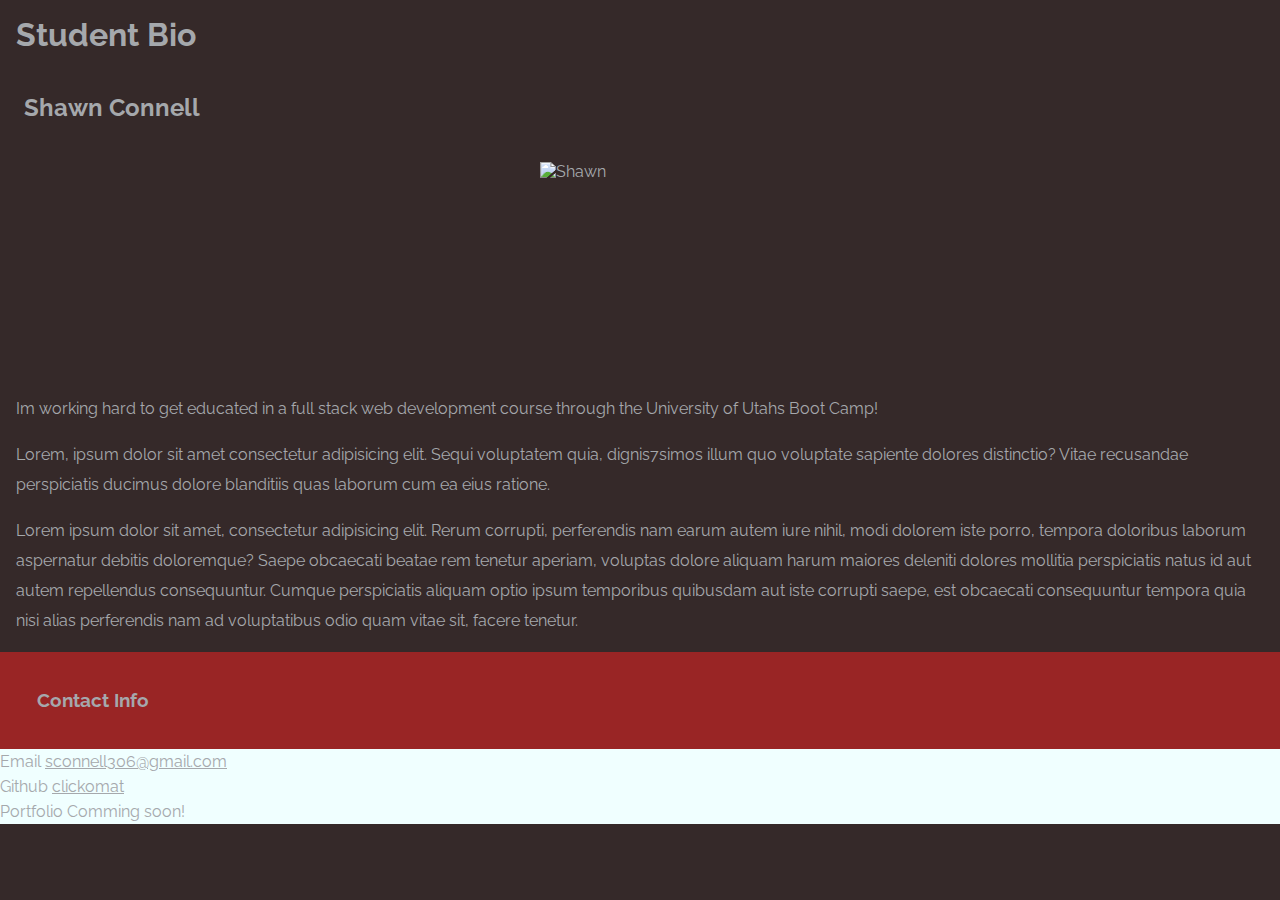
==== Portfolio_4real/index.html @ a5cb9798 "adding portfolio for real this time" ====
<!DOCTYPE html>
<html lang="en">
<head>
    <meta charset="UTF-8">
    <meta name="viewport" content="width=device-width, initial-scale=1.0">
    <meta http-equiv="X-UA-Compatible" content="ie=edge">
    <link rel="stylesheet" href="style.css">
    <link rel="shortcut icon" href="favicon.png" type="image/png">
    <link href="https://fonts.googleapis.com/css?family=Raleway" rel="stylesheet">
    <title>Student Bio</title>
</head>
<body>
    <div class="container">
        <h1>Student Bio</h1>
        <h2>Shawn Connell</h2>
        <img src="https://avatars3.githubusercontent.com/u/29576322?s=460&v=4" alt="Shawn" width="200px" height="200px">
        <p>Im working hard to get educated in a full stack web development course through the University of Utahs Boot Camp!</p>
        <p>Lorem, ipsum dolor sit amet consectetur adipisicing elit. Sequi voluptatem quia, dignis7simos illum quo voluptate sapiente dolores distinctio? Vitae recusandae perspiciatis ducimus dolore blanditiis quas laborum cum ea eius ratione.</p>
        <p>Lorem ipsum dolor sit amet, consectetur adipisicing elit. Rerum corrupti, perferendis nam earum autem iure nihil, modi dolorem iste porro, tempora doloribus laborum aspernatur debitis doloremque? Saepe obcaecati beatae rem tenetur aperiam, voluptas dolore aliquam harum maiores deleniti dolores mollitia perspiciatis natus id aut autem repellendus consequuntur. Cumque perspiciatis aliquam optio ipsum temporibus quibusdam aut iste corrupti saepe, est obcaecati consequuntur tempora quia nisi alias perferendis nam ad voluptatibus odio quam vitae sit, facere tenetur.</p>

        <h3>Contact Info</h3>
        <ol>
            <li>Email <a href="mailto:sconnell306@gmail.com">sconnell306@gmail.com</a></li>
            <li>Github <a href="https://github.com/clickomat">clickomat</a></li>
            <li>Portfolio <a href="#"></a>Comming soon!</li>
        </ol>
    </div>
</body>
</html>
---- Portfolio_4real/style.css ----
* {
    margin: 0;
    padding: 0;
    color: rgb(165, 168, 172);
    font-family: 'Raleway', sans-serif;

}
body{
    background-color: rgb(53, 41, 41);
}
h1{
    text-shadow: 5px, rgb(216, 199, 199);
    padding: 0.5em;
}
h2{
    text-decoration-style: wavy;
    padding: 1em;
}
img{
    margin:auto;
    display: block;
    padding: 1em;
}
h3{
    background-color: rgb(153, 37, 37);
    border-style: ridge, grey;
    padding:2em;
}
p{
background-color: rgb(53, 41, 41);
line-height: 30px;
margin:1em;
}
li{
background-color: azure;
line-height: 25px;
}
li{
    margin: 0;
    display: block;
}
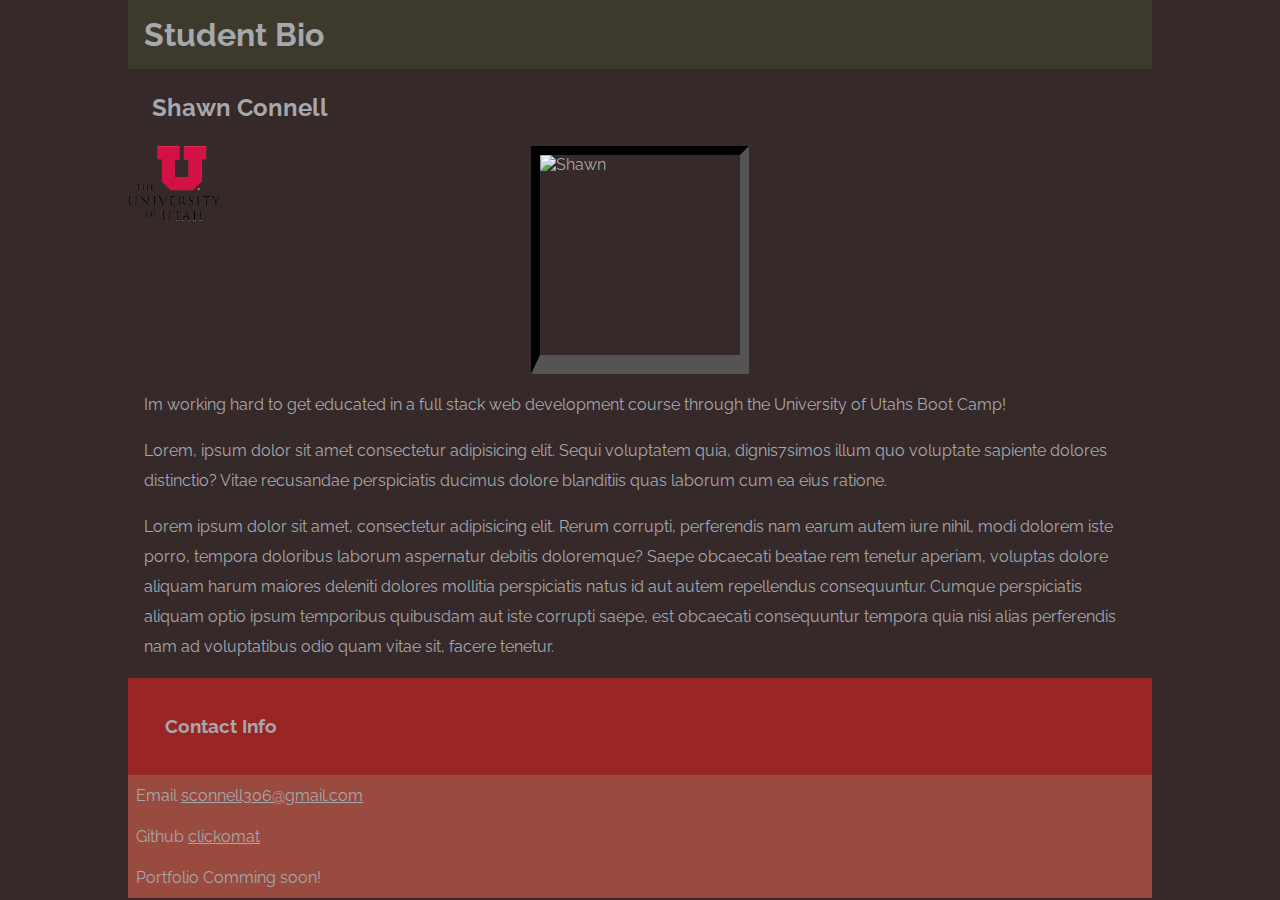
==== commit 4b0e935a: "this is todays improved html and css with favicon" ====
--- a/Portfolio_4real/index.html
+++ b/Portfolio_4real/index.html
@@ -5,7 +5,7 @@
     <meta name="viewport" content="width=device-width, initial-scale=1.0">
     <meta http-equiv="X-UA-Compatible" content="ie=edge">
     <link rel="stylesheet" href="style.css">
-    <link rel="shortcut icon" href="favicon.png" type="image/png">
+    <link rel="shortcut icon" type="image/png" href="./img/favicon.png">
     <link href="https://fonts.googleapis.com/css?family=Raleway" rel="stylesheet">
     <title>Student Bio</title>
 </head>
@@ -13,7 +13,8 @@
     <div class="container">
         <h1>Student Bio</h1>
         <h2>Shawn Connell</h2>
-        <img src="https://avatars3.githubusercontent.com/u/29576322?s=460&v=4" alt="Shawn" width="200px" height="200px">
+        <img class="logo" src="./img/uofu.png" alt="Ulogo" >
+        <img class= "profile" src="https://avatars3.githubusercontent.com/u/29576322?s=460&v=4" alt="Shawn" width="200px" height="200px">
         <p>Im working hard to get educated in a full stack web development course through the University of Utahs Boot Camp!</p>
         <p>Lorem, ipsum dolor sit amet consectetur adipisicing elit. Sequi voluptatem quia, dignis7simos illum quo voluptate sapiente dolores distinctio? Vitae recusandae perspiciatis ducimus dolore blanditiis quas laborum cum ea eius ratione.</p>
         <p>Lorem ipsum dolor sit amet, consectetur adipisicing elit. Rerum corrupti, perferendis nam earum autem iure nihil, modi dolorem iste porro, tempora doloribus laborum aspernatur debitis doloremque? Saepe obcaecati beatae rem tenetur aperiam, voluptas dolore aliquam harum maiores deleniti dolores mollitia perspiciatis natus id aut autem repellendus consequuntur. Cumque perspiciatis aliquam optio ipsum temporibus quibusdam aut iste corrupti saepe, est obcaecati consequuntur tempora quia nisi alias perferendis nam ad voluptatibus odio quam vitae sit, facere tenetur.</p>
--- a/Portfolio_4real/style.css
+++ b/Portfolio_4real/style.css
@@ -7,19 +7,33 @@
 }
 body{
     background-color: rgb(53, 41, 41);
+    padding-left: 10%;
+    padding-right: 10%;
 }
 h1{
     text-shadow: 5px, rgb(216, 199, 199);
     padding: 0.5em;
+    background-color: rgba(69, 75, 49, 0.5);
 }
 h2{
     text-decoration-style: wavy;
     padding: 1em;
 }
-img{
+.logo{
+    float:left;
+    clear: both;
+    position: fixed;
+    height:75px
+}
+.profile{
     margin:auto;
     display: block;
-    padding: 1em;
+    border-style: inset;
+    border-color: #000;
+    border-top-width: 0.6em;
+    border-left-width: 0.6em;
+    border-right-width: 0.6em;
+    border-bottom-width: 1.2em;
 }
 h3{
     background-color: rgb(153, 37, 37);
@@ -32,10 +46,9 @@
 margin:1em;
 }
 li{
-background-color: azure;
+background-color: rgb(153, 75, 63);
 line-height: 25px;
-}
-li{
-    margin: 0;
-    display: block;
+margin: 0;
+display: block;
+padding:0.5em;
 }